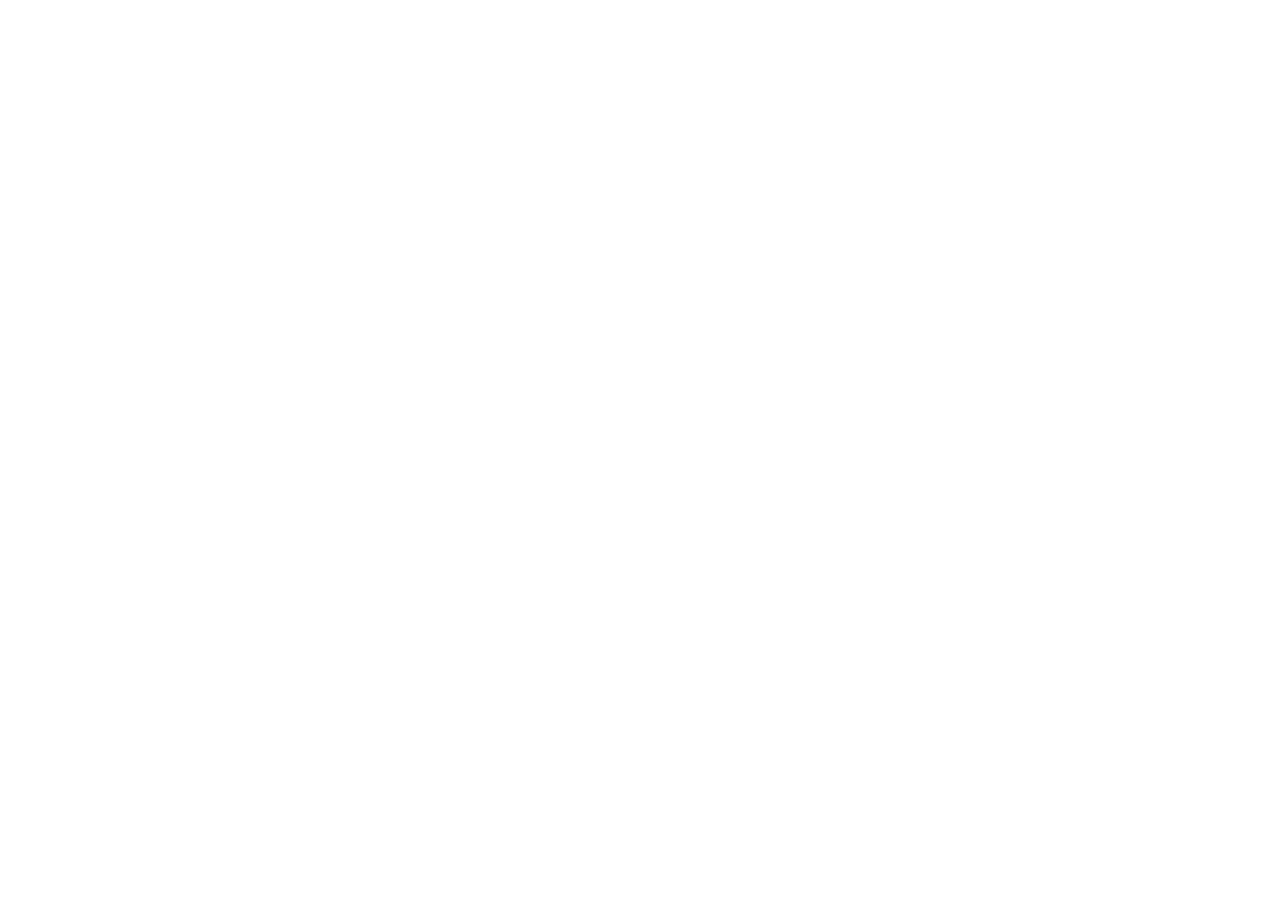
==== aboutme.html @ 302f68a8 "Add files via upload" ====
<!DOCTYPE html>
<html>
<head>
	<meta charset="utf-8">
	<meta name="viewport" content="width=device-width, initial-scale=1">
	<title>ABOUT ME</title>
	<link rel="stylesheet" href="css/style_1.css">
</head>
<body>

</body>
</html>
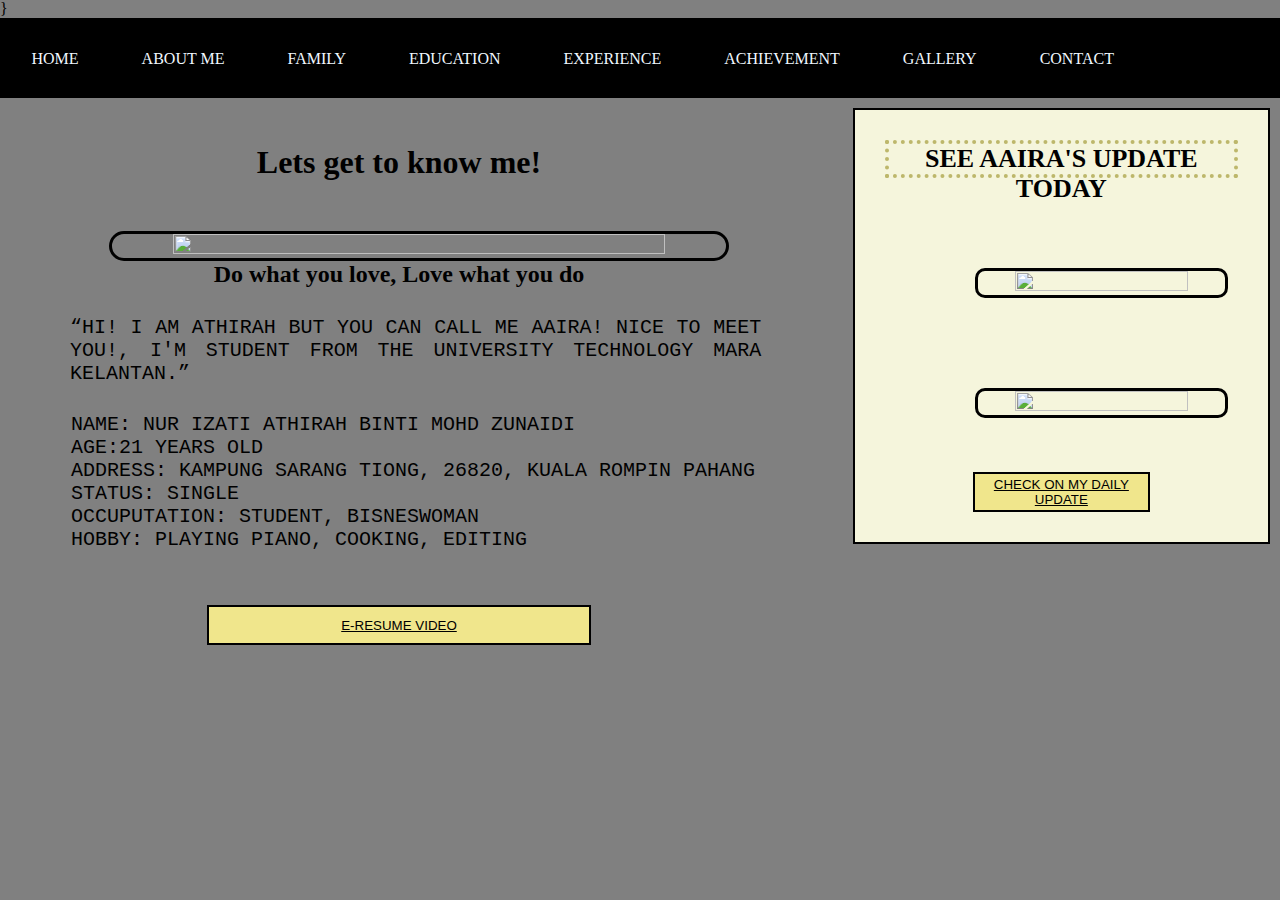
==== commit e5c3edfe: "tirah" ====
--- a/aboutme.html
+++ b/aboutme.html
@@ -1,12 +1,103 @@
-<!DOCTYPE html>
-<html>
-<head>
-	<meta charset="utf-8">
-	<meta name="viewport" content="width=device-width, initial-scale=1">
-	<title>ABOUT ME</title>
-	<link rel="stylesheet" href="css/style_1.css">
-</head>
-<body>
-
-</body>
-</html>+<!DOCTYPE html>
+<html>
+<head>
+	<meta charset="utf-8">
+	<meta name="viewport" content="width=device-width, initial-scale=1">
+	<title>ABOUT ME</title>
+	<link rel="stylesheet" href="CSS_STYLE/style2.css">
+	<link rel="stylesheet" href="CSS_STYLE/style1.css">
+
+	<style>
+ 	button{
+
+  		background-color: khaki;
+ 		color: black;
+  		border: 2px solid black;
+  		width: 50%;
+  		height: 40px;
+}
+
+	  button:hover {
+  		background-color: floralwhite;
+  		color: black;
+  	</style>
+      }
+
+</head>
+<body>
+
+
+<center>
+<ul>
+    <li><a href="index.html" >HOME</a></li>
+    <li><a href="aboutme.html">ABOUT ME</a></li>
+    <li><a href="family.html">FAMILY</a></li>
+    <li><a href="education.html">EDUCATION</a></li>
+    <li><a href="experience.html" >EXPERIENCE</a></li>
+    <li><a href="achievement.html">ACHIEVEMENT</a></li>
+    <li><a href="gallery.html">GALLERY</a></li>
+    <li><a href="contact.html">CONTACT</a></li>
+  </ul>
+</center>
+
+<div class="box">
+        <div class="row">
+          <div class="column1">
+          	<br>
+          	<br>
+            <center><h1>Lets get to know me!</h1></center>
+            <center><img src="IMAGE/picture3.jpg"></center>
+          
+
+<h2><center><blockquote cite="https://instagram.com/trwuu.24c?igshid=YmMyMTA2M2Y=">Do what you love, Love what you do</blockquote></center></h2>
+
+<br>
+
+
+           <p><q>HI! I AM ATHIRAH BUT YOU CAN CALL ME AAIRA! NICE TO MEET YOU!,
+            I'M STUDENT FROM THE UNIVERSITY TECHNOLOGY MARA KELANTAN.</q></p>
+            <br>
+
+            <center><p>NAME: NUR IZATI ATHIRAH BINTI MOHD ZUNAIDI<br>
+       			AGE:21 YEARS OLD<br>
+      		  	ADDRESS: KAMPUNG SARANG TIONG, 26820, KUALA ROMPIN PAHANG<br>
+       			STATUS: SINGLE<br>
+   				OCCUPUTATION: STUDENT, BISNESWOMAN <br>
+   				HOBBY: PLAYING PIANO, COOKING, EDITING</p>
+
+   				<br>
+   				<br>
+   				<br>
+
+   				<div class="button">
+				<center><button><a href="https://youtu.be/kkx6TZAIIoc" style="color: black;"> E-RESUME VIDEO</a></button></center>
+				</div>
+   			</center>
+
+          
+       </div>
+
+
+       <div class="column2">
+          <h3>SEE AAIRA'S UPDATE TODAY</h3>
+          <center><img src="IMAGE/picture4.jpg"></center>
+          <center><img src="IMAGE/picture5.jpg"></center>
+          <br>
+          <br>
+          <br>
+
+          <center><button><a href="https://instagram.com/trwuu.24c" style="color: black;"> CHECK ON MY DAILY UPDATE</a></button></center>
+
+        
+
+
+      </div>
+  </div>
+
+  
+
+    
+
+</body>
+</html>
+
--- a/CSS_STYLE/style2.css
+++ b/CSS_STYLE/style2.css
@@ -0,0 +1,156 @@
+
+*{
+  margin: 0;
+  padding: 0;
+}
+body {
+  background-color: grey;
+}
+ ul
+  {
+     list-style-type: none;
+     margin-left:auto;
+     margin-left:auto;
+     padding: 400px, 300px;
+     overflow: hidden;
+     background-color: black;
+     width: 100%;
+     float: right;
+     height: 80px;
+     position: sticky;
+     top:10%;
+  }
+
+  li
+  {
+    float: left;
+    text-decoration: inherit;
+    text-decoration-color: black;
+  }
+
+  li a
+  {
+    display: block;
+    color: aliceblue;
+    text-align: center;
+    padding: 31.5px;
+    text-decoration: black;
+
+  }
+
+  li a:hover
+  {
+    background-color: grey;
+    text-decoration-color: black;
+  }
+  
+      footer {
+        background-color: black;
+        color: white;
+        text-align: center;
+        text-decoration-color: white;
+        padding: 20px;
+        height: 40%;
+      }
+
+
+
+
+
+.row {
+  padding-top:0;
+  box-sizing: border-box;
+  height: 200%;
+  border: 100%;
+}
+.column1 {
+  float: left;
+  margin: 0 0 0 5px;
+  width: 60%;
+  padding: 10px;
+  height: 300%;
+  border: 100%;
+}
+.column2 {
+  float: right;
+  width: 27.6%;
+  padding: 30px;
+  margin: 10px;
+  height: 300%;
+  border:2px solid black;
+  border: 200%;
+  background-color: beige;
+  
+}
+.box:after {
+  content: "";
+  display: table;
+  clear: both;
+  height: 200%;
+}
+
+.column1 img {
+  width: 80%;
+  height: 40%;
+  margin:50px 20px 0 60px;
+  border: 3px solid black;
+  border-radius: 16px;
+}
+.column2 h3{
+  border: 4px dotted darkkhaki;
+  text-align: center;
+  font-size: 26px;
+  font-family: 'sans-serif;'serif,Garamond;
+  font-weight: 800;
+  height: 30px;
+}
+.column1 p{
+  border: black;
+  width: 90%;
+  text-align: justify;
+  color: black;
+  font-size: 20px;
+  font-family: 'Courier New', italic, Courier, monospace;
+  margin: 10px 20px 0 55px;
+}
+
+.column2 h3{
+  border: 4px dotted darkkhaki;
+  text-align: center;
+  font-size: 26px;
+  font-family: 'sans-serif;'serif,Garamond;
+  font-weight: 800;
+  height: 30px;
+}
+
+.column2 img {
+  width: 70%;
+  height: 70%;
+  margin:90px 50px 0 90px;
+  border: 3px solid black;
+  border-radius: 10px;
+}
+.caption {
+  margin: 10px 20px 0 90px;
+}
+
+.image {
+  height: 10px;
+  width: 20px;
+  padding: 0%;
+  border: black;
+  border-collapse: inherit;
+}
+
+
+
+ .footer {
+   position: bottom;
+   background-color: black;
+   color: white;
+   margin-bottom: 0;
+   width: 100%;
+   margin-top: 50px;
+   padding:20px 5px 40px 5px;
+  }
+
--- a/CSS_STYLE/style1.css
+++ b/CSS_STYLE/style1.css
@@ -0,0 +1,66 @@
+*{
+  margin: 0;
+  padding: 0;
+}
+body {
+  background-color: grey;
+}
+ ul
+  {
+     list-style-type: none;
+     margin-left:auto;
+     margin-left:auto;
+     padding: 400px, 300px;
+     overflow: hidden;
+     background-color: black;
+     width: 100%;
+     float: right;
+     height: 80px;
+     position: sticky;
+     top:10%;
+  }
+
+  li
+  {
+    float: left;
+    text-decoration: inherit;
+    text-decoration-color: black;
+  }
+
+  li a
+  {
+    display: block;
+    color: aliceblue;
+    text-align: center;
+    padding: 31.5px;
+    text-decoration: black;
+
+  }
+
+  li a:hover
+  {
+    background-color: grey;
+    text-decoration-color: black;
+  }
+  
+      footer {
+        background-color: black;
+        color: white;
+        text-align: center;
+        text-decoration-color: white;
+        padding: 20px;
+        height: 40%;
+      }
+
+
+
+
+ .footer {
+   position: bottom;
+   background-color: black;
+   color: white;
+   margin-bottom: 0;
+   width: 100%;
+   margin-top: 50px;
+   padding:20px 5px 40px 5px;
+  }
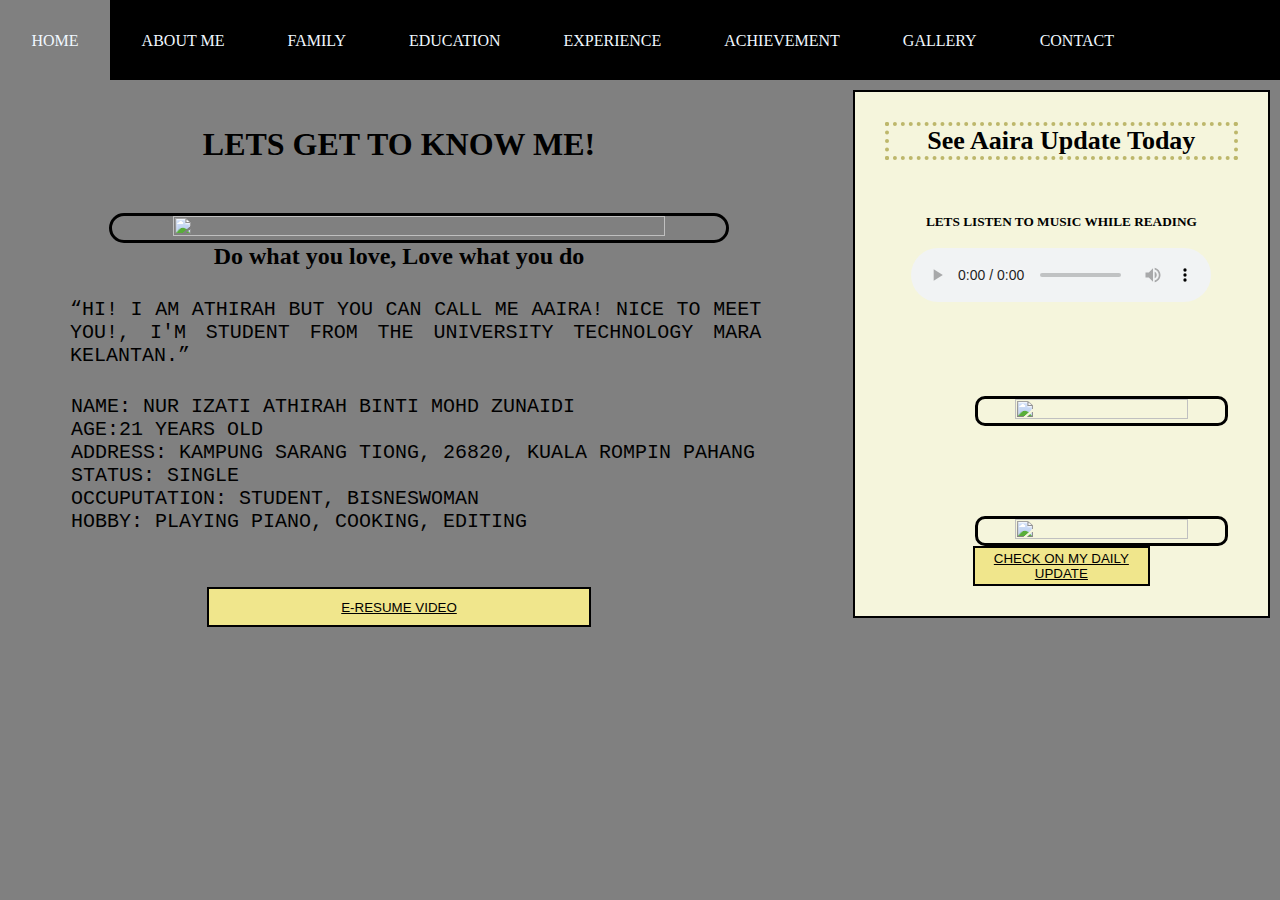
==== commit bb6c3b0c: "Merge branch 'main' of https://github.com/IzatiAthirah/IndividualAssignment-MYPERSONALWEBSITE" ====
--- a/aboutme.html
+++ b/aboutme.html
@@ -5,7 +5,7 @@
 	<meta name="viewport" content="width=device-width, initial-scale=1">
 	<title>ABOUT ME</title>
 	<link rel="stylesheet" href="CSS_STYLE/style2.css">
-	<link rel="stylesheet" href="CSS_STYLE/style1.css">
+
 
 	<style>
  	button{
@@ -17,11 +17,12 @@
   		height: 40px;
 }
 
-	  button:hover {
+	  button:hover{
   		background-color: floralwhite;
   		color: black;
+  		
   	</style>
-      }
+     
 
 </head>
 <body>
@@ -45,7 +46,7 @@
           <div class="column1">
           	<br>
           	<br>
-            <center><h1>Lets get to know me!</h1></center>
+            <center><h1>LETS GET TO KNOW ME!</h1></center>
             <center><img src="IMAGE/picture3.jpg"></center>
           
 
@@ -79,20 +80,37 @@
 
 
        <div class="column2">
-          <h3>SEE AAIRA'S UPDATE TODAY</h3>
-          <center><img src="IMAGE/picture4.jpg"></center>
-          <center><img src="IMAGE/picture5.jpg"></center>
+          <h3>See Aaira Update Today</h3>
+
           <br>
           <br>
           <br>
 
-          <center><button><a href="https://instagram.com/trwuu.24c" style="color: black;"> CHECK ON MY DAILY UPDATE</a></button></center>
+
+
+  		<center><h5>LETS LISTEN TO MUSIC WHILE READING</h5></center>
+  		<br>
+
+		<center>
+		<audio controls autoplay>
+		<source src="audio/myaudio.mp3" type="audio/mp3">
+		</center>
+
 
         
 
+          <center><img src="IMAGE/picture4.jpg"></center>
+          <center><img src="IMAGE/picture5.jpg"></center>    
 
+           <center><button><a href="https://instagram.com/trwuu.24c" style="color: black;"> CHECK ON MY DAILY UPDATE</a></button></center>
       </div>
   </div>
+          <br>
+          <br>
+          <br>
+
+
+  
 
   
 
